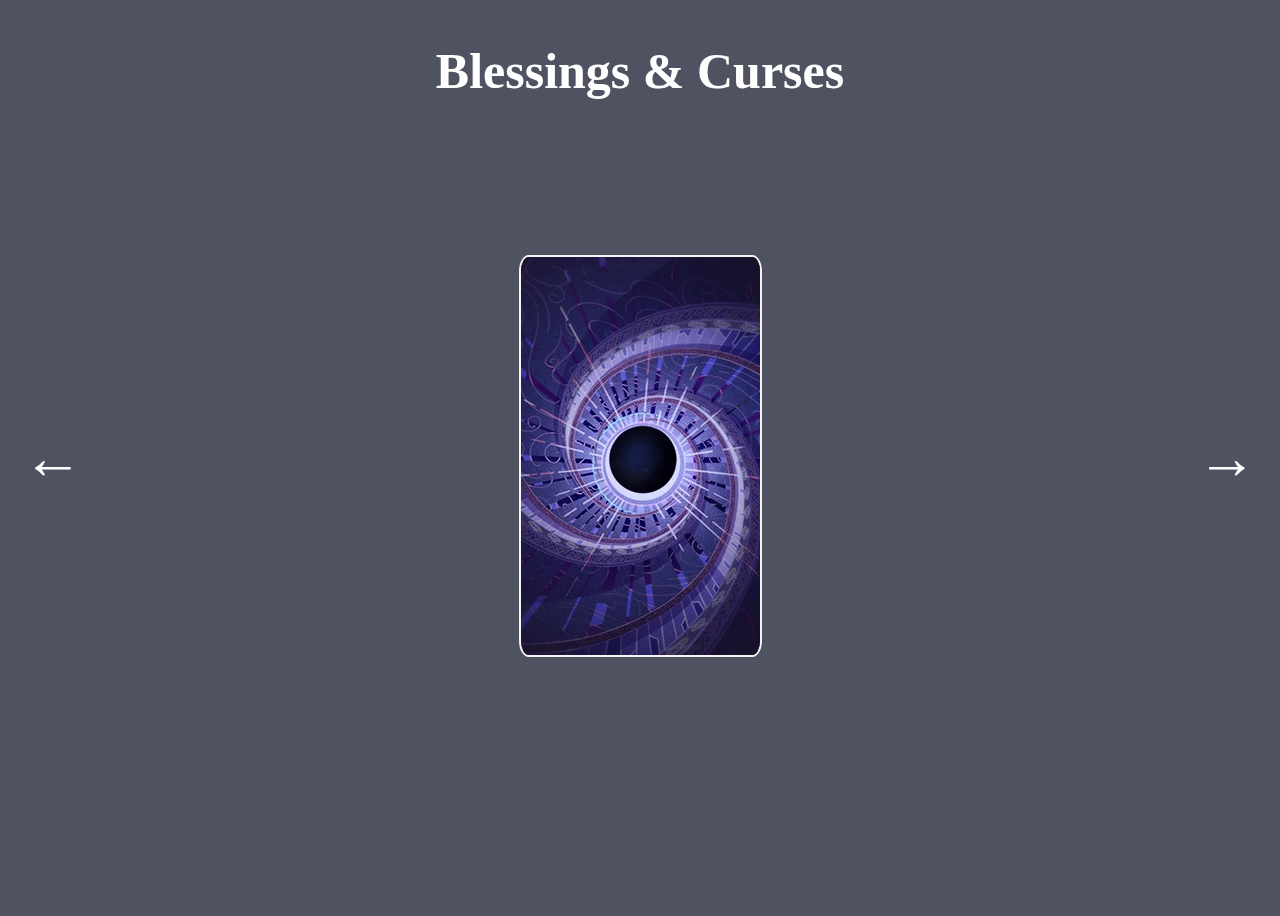
==== Curses.html @ b5c6dd3b "Add files via upload" ====
<!DOCTYPE html>
<html lang="en">
<head>
    <meta charset="UTF-8">
    <meta http-equiv="X-UA-Compatible" content="IE=edge">
    <meta name="viewport" content="width=device-width, initial-scale=1.0">
    <link rel="stylesheet" href="style.css">
    <title>Blessings & Curses</title>
</head>
<body class="Curses">
    <h1 class="kot">Blessings & Curses</h1>
    <a href="HeadOrTails.html" id="left-arrow">&larr;</a>
    <a href="WorldBoss.html" id="right-arrow">&rarr;</a>
    <div>
        <img id="my-image" src="images/BackCurseCardPortrait.png" onclick="randomText()">
    </div>
    <div id="text-output-modal" class="modal">
        <div class="modal-content">
            <p id="text-output"></p>
        </div>
    </div>
</body>
<script src="curse.js"></script>
</html>
---- style.css ----
@font-face {
  font-family: 'Mihoyo';
  src: url(images/Mihoyo.ttf);
}

video {
   position: fixed;
   top: 0;
   left: 0;
   width: 100%;
   height: 100%;
   object-fit: cover;
   z-index: -1;
   filter: brightness(0.50)
}


.kot {
  position: absolute;
  top: 0;
  left: 50%; /* to center it horizontally */
  transform: translateX(-50%); /* to center it horizontally */
  width: 100%; /* to make it take up the full width of the screen */
  text-align: center; /* to center the text horizontally */
  color: rgb(255, 255, 255);
  font-size: 50px;
  font-family: 'Mihoyo';
}


.kotlogo {
  position: absolute;
  top: 10vh; /* move the logo down from the top of the screen */
  left: 50%; /* center the logo horizontally */
  transform: translateX(-50%); /* center the logo horizontally */
  width: 45vh; /* set the width of the logo */
  height: 20vh; /* set the height of the logo */
}



body {
  overflow-y: hidden;
  overflow-x: hidden;
  position: relative;
  display: flex;
  align-items: center;
  justify-content: center;
  height: 100vh; /* Make the body take up the full height of the screen */
}


.link {
  font-size: 35px;
  text-decoration: none;
  color: white; /* or any color that contrasts well with the background */
  display: flex; /* make the links act as flex containers */
  align-items: center; /* center the text vertically */
  justify-content: center; /* center the text horizontally */
  margin: 25px;
  border: 1px solid black;
  border-radius: 40px;
  padding: 10px;
  box-sizing: border-box;
  background-size: cover;
  background-repeat: no-repeat;
  width: 25vw;
  height: 25vh;
  max-width: 415px;
  max-height: 350px;
  filter:brightness(0.7);
  text-shadow: 1px 1px 2px black; /* set a shadow around the text */
  font-family: 'Mihoyo';
  transition: all 0.3s ease-in-out; /* Add a transition effect */
  position: relative; /* Make the link a relative position element */
  }

  .link:hover {
    transform: scale(1.1); /* Scale up the image by 10% */
    filter:brightness(1);
    box-shadow: 0 0 10px white;
    border: 1px solid rgb(255, 255, 255);

  }
  
  

  .link1 {
    background-image: url(images/HeadorTails.jpg);
  }
  .link2 {
    background-image: url(images/Curses.jpg);
  }
  .link3 {
    background-image: url(images/WorldBoss.jpg);
  }
  .link4 {
    background-image: url(images/Spinner.jpg);
  }
  

/* Head or Tails */
.HeadOrTails{
  background-size: cover;
  background-image: linear-gradient(rgba(4, 9, 30, 0.7), rgba(4, 9, 30, 0.7)),
    url(images/HeadOrTailsBackground.jpg);
}

#coin {
  width: 200px;
  height: 200px;
  position: relative;
  perspective: 1000px;
  }
  
  #coin.spin {
  animation: spin 0.10s linear infinite;
  }

  @keyframes spin {
    from { transform: rotateY(0deg); }
    to { transform: rotateY(180deg); }
    }
  
  
.side {
  width: 100%;
  height: 100%;
  position: absolute;
  top: 0;
  left: 0;
  backface-visibility: hidden;
}

#heads {
  background: url(images/heads.jpg) no-repeat;
  background-size: cover;
}

#tails {
  background: url(images/tails.jpg) no-repeat;
  background-size: cover;
}

.container {
  display: flex;
  flex-direction: column;
  align-items: center;
  justify-content: center;
  padding-top: 20px; /* adjust as needed */
}


#flip-button {
  position: absolute;
  top: 65%;
  left: 50%;
  transform: translate(-50%, -50%);
  background-color: #4CAF50; /* green */
  background: linear-gradient(to bottom, #4CAF50, #3e8e41); /* green gradient */
  color: white;
  padding: 12px 20px;
  border: none;
  border-radius: 4px;
  cursor: pointer;
  text-align: center;
  font-family: 'Mihoyo';
  border: 2px solid #4CAF50; /* green */
  box-shadow: 0 4px 8px 0 rgba(0, 0, 0, 0.2), 0 6px 20px 0 rgba(0, 0, 0, 0.19);
  width: 120px;
  height: 40px;
  transition: all 0.2s ease-in-out;
}

#flip-button:hover {
  background-color: #3e8e41; /* dark green */
  width: 130px;
  height: 45px;
}

#left-arrow {
  position: absolute;
  top: 50%;
  left: 30px;
  font-size: 30px;
  transform: translateY(-50%) scale(2);
  text-decoration: none;
  color: white;
  transition: transform 0.2s ease-in-out;
}

#left-arrow:hover {
  transform: translateY(-50%) scale(2.5);
  color: #4CAF50; /* green */
}

#right-arrow {
  position: absolute;
  top: 50%;
  right: 30px;
  font-size: 30px;
  transform: translateY(-50%) scale(2);
  text-decoration: none;
  color: white;
  transition: transform 0.2s ease-in-out;
}

#right-arrow:hover {
  transform: translateY(-50%) scale(2.5);
  color: #4CAF50; /* green */
}

/* Curses */
.Curses{
  background-size: cover;
  background-image: linear-gradient(rgba(4, 9, 30, 0.7), rgba(4, 9, 30, 0.7)),
    url(images/CursesBackground.jpg);
}

#my-image {
    cursor: pointer;
    border: 2px solid rgb(247, 243, 243);
    border-radius: 4%;
    transition: transform 0.2s; /* Add a transition effect */
}

#my-image:hover {
  transform: scale(1.1); /* Scale the image up by 20% */
}


.modal {
  display: none;
  position: fixed;
  z-index: 1;
  left: 0;
  top: 0;
  width: 100vw;
  height: 100vh;
  overflow: auto;
  background-color: rgba(0,0,0,0.4);
}

@keyframes randomize {
  0% {
    transform: translate(-50%, -50%);
}
10% {
    transform: translate(-48%, -48%);
}
20% {
    transform: translate(-52%, -52%);
}
30% {
    transform: translate(-48%, -48%);
}
40% {
    transform: translate(-52%, -52%);
}
50% {
    transform: translate(-50%, -50%);
}
100% {
    transform: translate(-50%, -50%);
}
}



.modal-content {
  background-image: url(images/CurseCardWithIcon.png);
  background-position: center center;
  margin: 15vh auto;
  margin-top: 30.7vh;
  padding: 2vw;
  width: 8.5vw;
  height: 32.0vh;
  text-align: center;
  animation-name: fadeIn;
  animation-duration: 0.5s;
  display: flex;
  flex-wrap: wrap;
  align-items: flex-start;
  justify-content: center;
  display: grid;
  grid-template-rows: repeat(3, 1fr);
  grid-template-columns: repeat(3, 1fr);
}

#text-output {
color: gray;
font-family: 'Mihoyo';
position:absolute;
bottom: 29%;
left: 50%;
transform: translate(-50%, -50%);
z-index: 2;
overflow: hidden;
text-overflow: ellipsis;
width: 11%; /* adjust the width to your needs */
max-height: 200px; /* add a max-height */
overflow-y: auto; /* add this */
max-width: 200px; /* set the max width */
overflow-x: hidden; /* prevent text from going outside the set width */
min-width: 150px; /* set the min width */
min-height: 100px; /* set the min height */
grid-row: 2 / 3;
grid-column: 2 / 3;
}

@media screen and (max-width: 600px) {
.modal-content {
  width: 8.5vw;
  height: 32.0vh;
}
#text-output {
  width: 80%;
  max-height: 300px;
}
}

@keyframes fadeIn {
  from { opacity: 0; }
  to { opacity: 1; }
}

/* World Boss */
.WorldBoss {
  background-size: cover;
  background-image: linear-gradient(rgba(4, 9, 30, 0.7), rgba(4, 9, 30, 0.7)),
    url(images/WorldBossBackground.jpg);
}

#wb-image {
  cursor: pointer;
  border: 2px solid rgb(247, 243, 243);
  border-radius: 4%;
  transition: transform 0.2s; /* Add a transition effect */
}

#wb-image:hover {
  transform: scale(1.1); /* Scale the image up by 20% */
}

#image-output {
  width: 10%;
  position: absolute;
  top: 50%;
  left: 50%;
  transform: translate(-50%, -50%);
  animation: shake 0.5s ease-in-out infinite alternate;
  animation-iteration-count: 1;
}


@keyframes shake {
    0% {
        transform: translate(-50%, -50%);
    }
    10% {
        transform: translate(-48%, -48%);
    }
    20% {
        transform: translate(-52%, -52%);
    }
    30% {
        transform: translate(-48%, -48%);
    }
    40% {
        transform: translate(-52%, -52%);
    }
    50% {
        transform: translate(-50%, -50%);
    }
    100% {
        transform: translate(-50%, -50%);
    }
}


.wbmodal {
  display: none;
  position: absolute;
  z-index: 1;
  width: 100vw;
  height: 100vh;
  overflow: auto;
  background-color: rgba(0,0,0,0.4);
}

.wb-modal-content {
  background-image: url(images/CurseCardWithIcon.png);
  background-position: center center;
  margin: auto;
  padding: 2vw;
  width: 8.5vw;
  height: 32.0vh;
  text-align: center;
  animation-name: fadeIn;
  animation-duration: 0.5s;
  display: flex;
  flex-wrap: wrap;
  align-items: flex-start;
  justify-content: center;
  display: grid;
  grid-template-rows: repeat(3, 1fr);
  grid-template-columns: repeat(3, 1fr);
  position: absolute;
  top: 50%;
  left: 50%;
  transform: translate(-50%, -50%);
  position: absolute;
}

#image-text {
  position: absolute;
  top: 50%;
  left: 50%;
  transform: translate(-50%, -50%);
  text-align: center;
  margin-top: 10vh;
  font-family: 'Mihoyo';
  color: white;
}

@media screen and (max-width: 600px) {
  .modal-content {
    width: 8.5vw;
    height: 32.0vh;
  }
  }
  
  @keyframes fadeIn {
    from { opacity: 0; }
    to { opacity: 1; }
  }
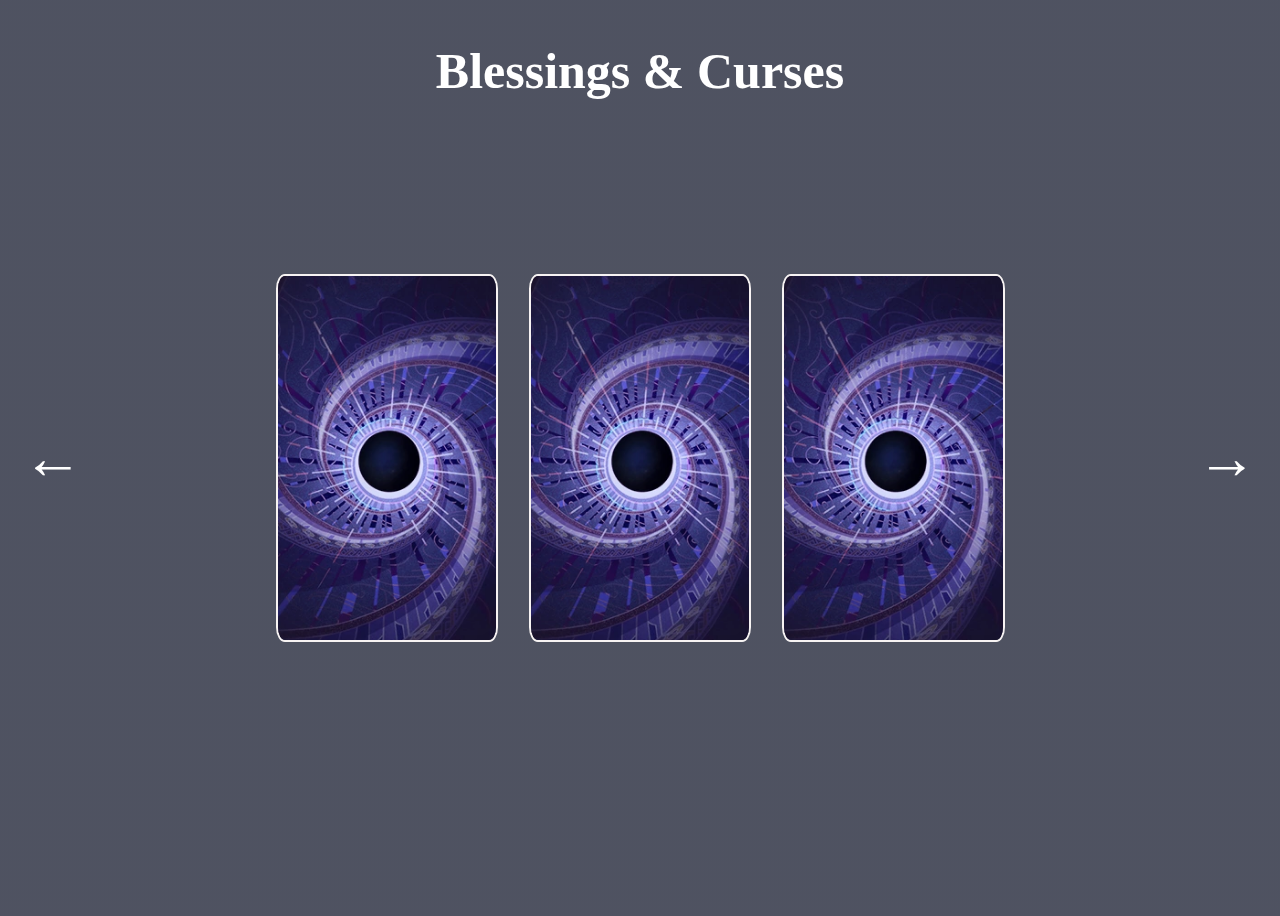
==== commit 93626636: "Add files via upload" ====
--- a/Curses.html
+++ b/Curses.html
@@ -11,8 +11,10 @@
     <h1 class="kot">Blessings & Curses</h1>
     <a href="HeadOrTails.html" id="left-arrow">&larr;</a>
     <a href="WorldBoss.html" id="right-arrow">&rarr;</a>
-    <div>
-        <img id="my-image" src="images/BackCurseCardPortrait.png" onclick="randomText()">
+    <div class="card-container">
+        <img id="left-image" src="images/BackCurseCardPortrait.png" onclick="randomText()">
+        <img id="middle-image" src="images/BackCurseCardPortrait.png" onclick="randomText()">
+        <img id="right-image" src="images/BackCurseCardPortrait.png" onclick="randomText()">
     </div>
     <div id="text-output-modal" class="modal">
         <div class="modal-content">
@@ -21,4 +23,4 @@
     </div>
 </body>
 <script src="curse.js"></script>
-</html>+</html>
--- a/style.css
+++ b/style.css
@@ -3,7 +3,7 @@
   src: url(images/Mihoyo.ttf);
 }
 
-video {
+.video {
    position: fixed;
    top: 0;
    left: 0;
@@ -11,9 +11,18 @@
    height: 100%;
    object-fit: cover;
    z-index: -1;
-   filter: brightness(0.50)
-}
-
+   filter: brightness(0.50);
+}
+
+.video2 {
+  filter: brightness(1);
+  object-fit: cover;
+  position: fixed;
+  top: 0;
+  left: 0;
+  width: 100%;
+  height: 100%;
+}
 
 .kot {
   position: absolute;
@@ -58,7 +67,7 @@
   align-items: center; /* center the text vertically */
   justify-content: center; /* center the text horizontally */
   margin: 25px;
-  border: 1px solid black;
+  border: 3.5px solid rgb(255, 255, 255);
   border-radius: 40px;
   padding: 10px;
   box-sizing: border-box;
@@ -172,6 +181,12 @@
   transition: all 0.2s ease-in-out;
 }
 
+@media screen and (max-height: 768px) {
+  #flip-button {
+    margin-top: 30px;
+  }
+  }
+
 #flip-button:hover {
   background-color: #3e8e41; /* dark green */
   width: 130px;
@@ -217,17 +232,33 @@
     url(images/CursesBackground.jpg);
 }
 
-#my-image {
+#left-image, #middle-image, #right-image {
     cursor: pointer;
     border: 2px solid rgb(247, 243, 243);
     border-radius: 4%;
     transition: transform 0.2s; /* Add a transition effect */
 }
 
-#my-image:hover {
+#left-image:hover {
   transform: scale(1.1); /* Scale the image up by 20% */
 }
 
+#middle-image:hover {
+  transform: scale(1.1); /* Scale the image up by 20% */
+}
+
+#right-image:hover {
+  transform: scale(1.1); /* Scale the image up by 20% */
+}
+
+.card-container {
+  display: flex;
+  justify-content: space-between;
+}
+
+.card-container img {
+  width: 30%; /* adjust as needed */
+}
 
 .modal {
   display: none;
@@ -270,6 +301,7 @@
 .modal-content {
   background-image: url(images/CurseCardWithIcon.png);
   background-position: center center;
+  background-size: contain;
   margin: 15vh auto;
   margin-top: 30.7vh;
   padding: 2vw;
@@ -286,6 +318,7 @@
   grid-template-rows: repeat(3, 1fr);
   grid-template-columns: repeat(3, 1fr);
 }
+
 
 #text-output {
 color: gray;
@@ -343,7 +376,8 @@
 }
 
 #image-output {
-  width: 10%;
+  width: 25.5vw;
+  height: auto;
   position: absolute;
   top: 50%;
   left: 50%;
@@ -351,6 +385,12 @@
   animation: shake 0.5s ease-in-out infinite alternate;
   animation-iteration-count: 1;
 }
+
+@media screen and (max-width: 1366px) {
+  #image-output {
+    width: 27.5vw;
+  }
+  }
 
 
 @keyframes shake {
@@ -418,9 +458,12 @@
   left: 50%;
   transform: translate(-50%, -50%);
   text-align: center;
-  margin-top: 10vh;
+  margin-top: 15vh;
   font-family: 'Mihoyo';
   color: white;
+  font-size: larger;
+  font-weight: bolder;
+  text-decoration: underline;
 }
 
 @media screen and (max-width: 600px) {
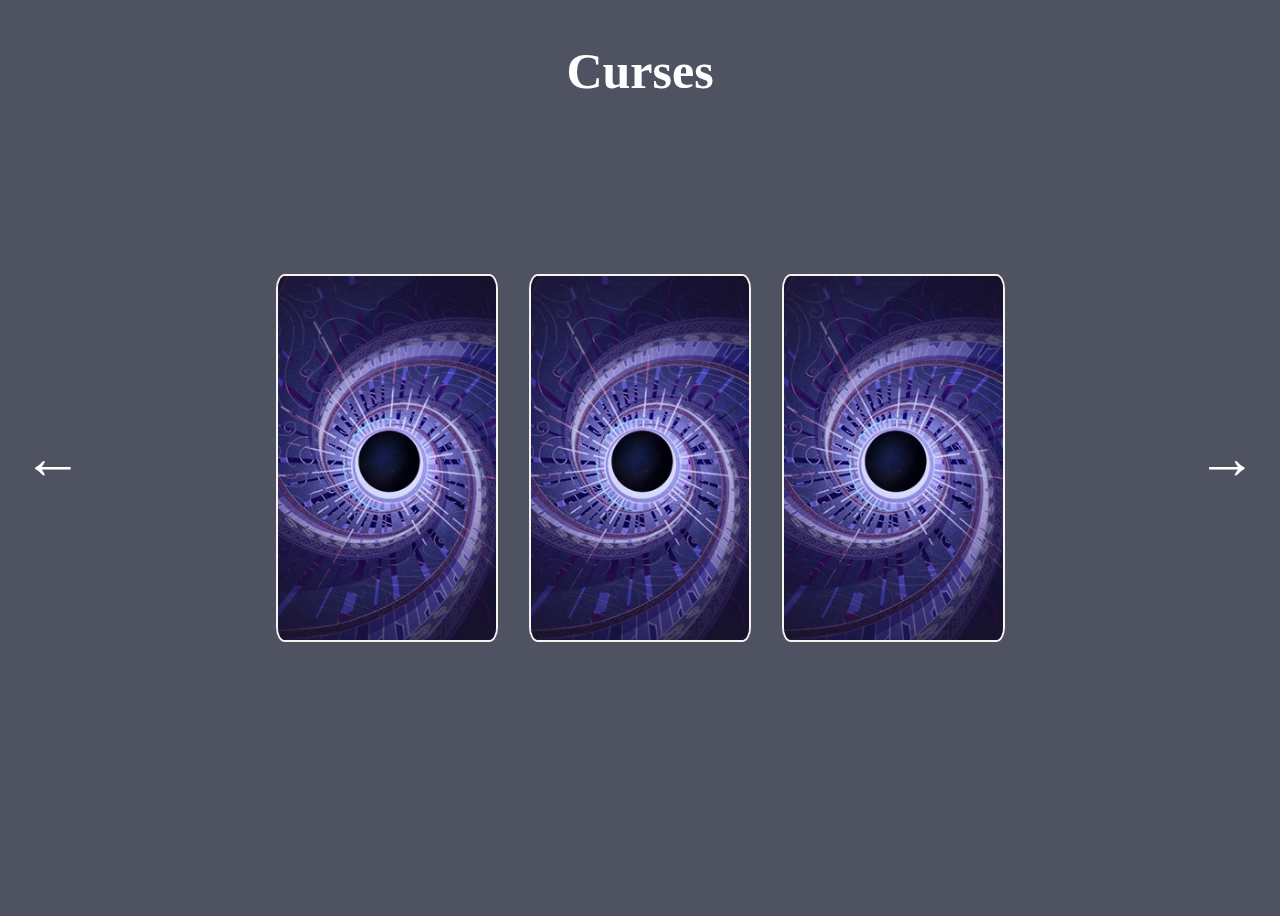
==== commit 017ac4f2: "Add files via upload" ====
--- a/Curses.html
+++ b/Curses.html
@@ -5,10 +5,10 @@
     <meta http-equiv="X-UA-Compatible" content="IE=edge">
     <meta name="viewport" content="width=device-width, initial-scale=1.0">
     <link rel="stylesheet" href="style.css">
-    <title>Blessings & Curses</title>
+    <title>Curses</title>
 </head>
 <body class="Curses">
-    <h1 class="kot">Blessings & Curses</h1>
+    <h1 class="kot">Curses</h1>
     <a href="HeadOrTails.html" id="left-arrow">&larr;</a>
     <a href="WorldBoss.html" id="right-arrow">&rarr;</a>
     <div class="card-container">
--- a/style.css
+++ b/style.css
@@ -95,24 +95,26 @@
   
 
   .link1 {
-    background-image: url(images/HeadorTails.jpg);
+    background-image: url(images/HeadOrTailsV3.jpg);
   }
   .link2 {
-    background-image: url(images/Curses.jpg);
+    background-image: url(images/Blessing&CurseFront.jpg);
   }
   .link3 {
-    background-image: url(images/WorldBoss.jpg);
+    background-image: url(images/WorldBossBackground2.jpg);
   }
   .link4 {
-    background-image: url(images/Spinner.jpg);
-  }
+    background-image: url(images/Genshin_3.7.png);
+  }
+
+  
   
 
 /* Head or Tails */
 .HeadOrTails{
   background-size: cover;
   background-image: linear-gradient(rgba(4, 9, 30, 0.7), rgba(4, 9, 30, 0.7)),
-    url(images/HeadOrTailsBackground.jpg);
+    url(images/HeadOrTailsV3.jpg);
 }
 
 #coin {
@@ -123,8 +125,8 @@
   }
   
   #coin.spin {
-  animation: spin 0.10s linear infinite;
-  }
+  animation: spin 0.10s cubic-bezier(0.25, 0.1, 0.25, 1) infinite;
+}
 
   @keyframes spin {
     from { transform: rotateY(0deg); }
@@ -223,6 +225,12 @@
 #right-arrow:hover {
   transform: translateY(-50%) scale(2.5);
   color: #4CAF50; /* green */
+}
+/* Blessing */
+.Blessing{
+  background-size: cover;
+  background-image: linear-gradient(rgba(4, 9, 30, 0.7), rgba(4, 9, 30, 0.7)),
+  url(images/BlessingBackground.jpg);
 }
 
 /* Curses */
